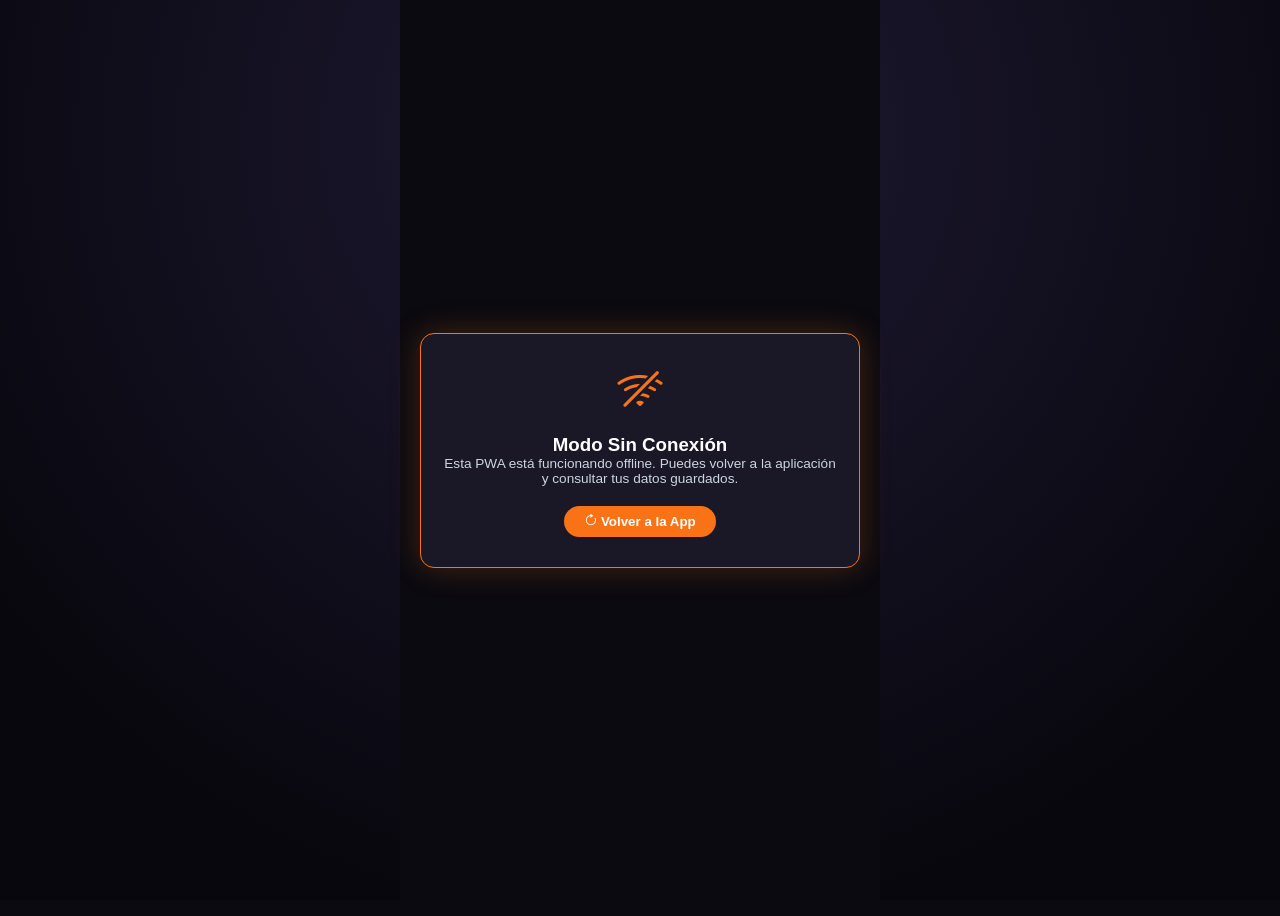
==== offline.html @ cb2413b3 "Add files via upload" ====
<!DOCTYPE html>
<html lang="es">

<head>
  <meta charset="UTF-8" />
  <meta name="viewport" content="width=device-width, initial-scale=1.0, maximum-scale=1.0, user-scalable=no" />
  <title>Sin Conexión - Cristian Neil PWA</title>
  <link rel="icon" type="image/png" href="icons/favicon-32.png" />
  <link rel="manifest" href="manifest.webmanifest" />
  <meta name="theme-color" content="#f97316" />
  <link rel="stylesheet" href="https://cdn.jsdelivr.net/npm/bootstrap-icons@1.11.3/font/bootstrap-icons.min.css" />
  <link rel="stylesheet" href="style.css" />
  <style>
    .offline-page-wrap {
      min-height: 100vh;
      display: flex;
      flex-direction: column;
      align-items: center;
      justify-content: center;
      padding: 20px;
      text-align: center;
      background: #0b0a10;
    }
    .offline-box {
      background: #1a1726;
      border: 1px solid #f97316;
      border-radius: 14px;
      padding: 30px 20px;
      max-width: 440px;
      width: 100%;
      box-shadow: 0 0 30px rgba(249, 115, 22, 0.25);
    }
    .btn-retry {
      background: #f97316;
      color: #fff;
      border: none;
      padding: 8px 20px;
      border-radius: 20px;
      font-weight: 600;
      text-decoration: none;
      cursor: pointer;
    }
  </style>
</head>

<body class="pwa-no-scrollbar">
  <div class="offline-page-wrap">
    <div class="offline-box">
      <i class="bi bi-wifi-off" style="font-size: 3rem; color: #f97316;"></i>
      <h3 style="margin-top: 15px; color: #fff;">Modo Sin Conexión</h3>
      <p style="color: #cbd5e1; font-size: 0.85rem; margin-bottom: 20px;">
        Esta PWA está funcionando offline. Puedes volver a la aplicación y consultar tus datos guardados.
      </p>
      <button class="btn-retry" onclick="window.location.href='index.html'">
        <i class="bi bi-arrow-clockwise me-1"></i> Volver a la App
      </button>
    </div>
  </div>
</body>

</html>
---- style.css ----
/* =========================================================
   GUÍA TÉCNICA PWA & ADAPTABILIDAD MÓVIL (INGE MIGUEL - UPDS)
   ESTILOS GENERALES CON RESPONSIVIDAD: MÓVIL, LAPTOP Y PC
   ========================================================= */

/* 1. RESET Y CONFIGURACIÓN BASE (CERO SCROLLBAR GLOBAL) */
* {
  box-sizing: border-box;
  margin: 0;
  padding: 0;
  font-family: 'Poppins', 'Segoe UI', -apple-system, sans-serif;
  scrollbar-width: none !important; /* Firefox */
  -ms-overflow-style: none !important; /* IE y Edge */
}

/* Regla Universal de Imágenes: Prevenir que cualquier imagen se desborde */
img {
  max-width: 100%;
  height: auto;
  display: block;
}

/* Ocultar scrollbar en Chrome, Safari, Opera y Edge */
::-webkit-scrollbar {
  display: none !important;
  width: 0 !important;
  height: 0 !important;
}

html, body.pwa-no-scrollbar {
  height: 100%;
  width: 100%;
  overflow: hidden; /* CERO SCROLLBAR DE VENTANA */
  background-color: #0b0a10;
  color: #f3f4f6;
  -webkit-font-smoothing: antialiased;
}

/* En PC y Laptop, centramos vertical y horizontalmente el contenedor */
@media (min-width: 768px) {
  body.pwa-no-scrollbar {
    display: flex;
    align-items: center;
    justify-content: center;
    background: radial-gradient(circle at 50% 15%, #1f1a35 0%, #08070d 80%);
    padding: 16px;
  }
}

/* 2. CONTENEDOR PRINCIPAL ADAPTATIVO (RESPONSIVO EN TODOS LOS DISPOSITIVOS) */
.pwa-container {
  width: 100%;
  height: 100dvh;
  margin: 0 auto;
  background: #12101b;
  border-top: 4px solid #f97316; /* Acento Naranja Oficial de la Guía */
  box-shadow: 0 4px 25px rgba(0, 0, 0, 0.4);
  display: flex;
  flex-direction: column;
  position: relative;
  overflow: hidden;
}

/* Tablet y Laptop (768px a 991px) */
@media (min-width: 768px) and (max-width: 991px) {
  .pwa-container {
    max-width: 740px;
    height: 94vh;
    border-radius: 14px;
    border: 1px solid rgba(249, 115, 22, 0.35);
    box-shadow: 0 10px 40px rgba(0, 0, 0, 0.8), 0 0 25px rgba(249, 115, 22, 0.15);
  }
}

/* Laptop Grande y PC de Escritorio (>= 992px) */
@media (min-width: 992px) {
  .pwa-container {
    max-width: 960px;
    height: 90vh;
    border-radius: 18px;
    border: 1px solid rgba(249, 115, 22, 0.35);
    box-shadow: 0 15px 50px rgba(0, 0, 0, 0.85), 0 0 35px rgba(249, 115, 22, 0.2);
  }
}

/* 3. ENCABEZADO OFICIAL (Guía Oficial) */
header {
  background: #0f172a;
  color: #fff;
  padding: 12px 20px;
  display: flex;
  justify-content: space-between;
  align-items: center;
  border-bottom: 2px solid #f97316;
  flex-shrink: 0;
  z-index: 10;
}

.header-avatar-thumb {
  width: 38px !important;
  height: 38px !important;
  max-width: 38px !important;
  max-height: 38px !important;
  border-radius: 50%;
  object-fit: cover;
  border: 2px solid #f97316;
  flex-shrink: 0;
}

.header-brand-wrap h2 {
  font-size: 1.15rem;
  font-weight: 700;
  margin: 0;
  color: #fff;
  line-height: 1.2;
}

.header-brand-wrap small {
  font-size: 0.72rem;
  color: #cbd5e1;
}

.menu-toggle {
  background: none;
  border: none;
  color: #f97316;
  font-size: 26px;
  cursor: pointer;
  line-height: 1;
  padding: 0 4px;
}

.btn-theme-mini {
  width: 32px;
  height: 32px;
  border-radius: 50%;
  background: rgba(255, 255, 255, 0.08);
  border: 1px solid rgba(255, 255, 255, 0.15);
  color: #f3f4f6;
  display: flex;
  align-items: center;
  justify-content: center;
  font-size: 0.85rem;
  cursor: pointer;
}

.btn-pwa-badge {
  background: #f97316;
  color: #fff;
  border: none;
  border-radius: 20px;
  padding: 4px 10px;
  font-size: 0.72rem;
  font-weight: 600;
  display: flex;
  align-items: center;
  gap: 4px;
  cursor: pointer;
}

/* 4. MENÚ HAMBURGUESA DESPLEGABLE (Guía Oficial) */
.nav-menu {
  display: none;
  position: absolute;
  top: 62px;
  left: 0;
  width: 100%;
  background: #1e293b;
  padding: 12px 20px;
  border-bottom: 2px solid #f97316;
  box-shadow: 0 12px 35px rgba(0, 0, 0, 0.85);
  z-index: 100;
}

.nav-menu ul {
  list-style: none;
  margin: 0;
  padding: 0;
}

.nav-menu ul li {
  padding: 8px 0;
  border-bottom: 1px solid rgba(255, 255, 255, 0.05);
}

.nav-menu ul li a {
  color: #cbd5e1;
  text-decoration: none;
  font-size: 13px;
  display: block;
}

.nav-menu ul li a:hover {
  color: #f97316;
}

/* 5. FILA DE BOTONES HORIZONTAL (RESPONSIVA) */
.pwa-button-bar-wrap {
  background: #0f172a;
  padding: 8px 12px;
  border-bottom: 1px solid rgba(255, 255, 255, 0.08);
  flex-shrink: 0;
}

.pwa-button-bar {
  display: flex;
  gap: 8px;
  overflow-x: auto;
  white-space: nowrap;
}

/* En Laptop y PC centramos la fila de botones */
@media (min-width: 768px) {
  .pwa-button-bar {
    justify-content: center;
    flex-wrap: wrap;
    gap: 8px;
    padding: 2px 0;
  }
}

.pwa-btn-pill {
  background: rgba(255, 255, 255, 0.06);
  border: 1px solid rgba(255, 255, 255, 0.12);
  color: #cbd5e1;
  border-radius: 20px;
  padding: 5px 12px;
  font-size: 0.76rem;
  font-weight: 500;
  cursor: pointer;
  display: inline-flex;
  align-items: center;
  gap: 5px;
  flex-shrink: 0;
  transition: all 0.2s ease;
}

.pwa-btn-pill:hover {
  background: rgba(249, 115, 22, 0.15);
  color: #fff;
}

.pwa-btn-pill.active {
  background: #f97316;
  border-color: #f97316;
  color: #fff;
  font-weight: 600;
  box-shadow: 0 2px 8px rgba(249, 115, 22, 0.4);
}

/* 6. VISTAS Y CONTENEDOR DE CONTENIDO (CERO SCROLLBAR) */
.pwa-viewport-body {
  flex: 1;
  overflow-y: auto;
  overflow-x: hidden;
  padding: 16px;
  position: relative;
}

@media (min-width: 768px) {
  .pwa-viewport-body {
    padding: 24px;
  }
}

.pwa-section-view {
  display: none !important;
}

.pwa-section-view.active {
  display: block !important;
  animation: pwaSlideIn 0.22s cubic-bezier(0.16, 1, 0.3, 1);
}

@keyframes pwaSlideIn {
  from {
    opacity: 0;
    transform: translateY(8px);
  }
  to {
    opacity: 1;
    transform: translateY(0);
  }
}

/* 7. TARJETAS Y ELEMENTOS MINIMALISTAS RESPONSIVOS */
.minimal-card {
  background: #1a1726;
  border: 1px solid rgba(255, 255, 255, 0.08);
  border-radius: 14px;
  padding: 18px;
  box-shadow: 0 4px 18px rgba(0, 0, 0, 0.35);
}

@media (min-width: 768px) {
  .minimal-card {
    padding: 24px;
  }
}

.card-section-heading {
  font-size: 1.15rem;
  font-weight: 700;
  color: #fff;
}

/* Avatar Perfil - Control Estricto de Tamaño */
.avatar-glow-wrap {
  position: relative;
  width: 120px !important;
  height: 120px !important;
  max-width: 120px !important;
  max-height: 120px !important;
  margin: 0 auto 8px;
  flex-shrink: 0;
}

.avatar-glow-img {
  width: 120px !important;
  height: 120px !important;
  max-width: 120px !important;
  max-height: 120px !important;
  border-radius: 50% !important;
  object-fit: cover !important;
  border: 3px solid #f97316 !important;
  box-shadow: 0 0 20px rgba(249, 115, 22, 0.4) !important;
  display: block !important;
  margin: 0 auto;
}

.avatar-status-badge {
  position: absolute;
  bottom: 4px;
  right: 6px;
  width: 16px;
  height: 16px;
  border-radius: 50%;
  background: #22c55e;
  border: 2px solid #12101b;
}

/* Mini Miniaturas de Fotos */
.mini-thumb-photo {
  width: 32px !important;
  height: 32px !important;
  border-radius: 50% !important;
  object-fit: cover !important;
  cursor: pointer;
  opacity: 0.65;
  border: 2px solid transparent;
  transition: all 0.2s;
}

.mini-thumb-photo:hover,
.mini-thumb-photo.active {
  opacity: 1;
  border-color: #f97316;
  transform: scale(1.15);
}

.profile-title {
  font-size: 1.3rem;
  font-weight: 800;
  color: #fff;
  margin-top: 6px;
  margin-bottom: 2px;
}

.profile-subtitle {
  font-size: 0.8rem;
  color: #cbd5e1;
  margin-bottom: 8px;
}

.tags-group {
  display: flex;
  flex-wrap: wrap;
  gap: 6px;
}

.minimal-tag {
  background: rgba(255, 255, 255, 0.05);
  border: 1px solid rgba(255, 255, 255, 0.08);
  padding: 4px 10px;
  border-radius: 30px;
  font-size: 0.72rem;
  font-weight: 500;
}

.minimal-desc {
  font-size: 0.82rem;
  color: #94a3b8;
  line-height: 1.55;
}

.quote-mini-box {
  background: rgba(15, 23, 42, 0.7);
  border-left: 3px solid #f97316;
  border-radius: 6px;
  padding: 10px 14px;
  font-size: 0.82rem;
  color: #f1f5f9;
}

/* Redes Sociales */
.social-btn-row {
  display: flex;
  gap: 10px;
  justify-content: center;
}

.btn-social {
  width: 38px;
  height: 38px;
  border-radius: 8px;
  display: flex;
  align-items: center;
  justify-content: center;
  color: #fff;
  font-size: 1.1rem;
  text-decoration: none;
  transition: transform 0.15s;
}

.btn-social:hover {
  transform: translateY(-2px);
  color: #fff;
}

.btn-social.github { background: #24292e; }
.btn-social.tiktok { background: #000; border: 1px solid #333; }
.btn-social.instagram { background: linear-gradient(45deg, #f09433, #dc2743, #bc1888); }
.btn-social.facebook { background: #1877f2; }

.btn-action-orange {
  background: #f97316;
  color: #fff;
  font-weight: 600;
  font-size: 0.88rem;
  border: none;
  border-radius: 8px;
  padding: 10px;
  transition: background 0.15s;
}

.btn-action-orange:hover {
  background: #ea580c;
  color: #fff;
}

/* 8. GRIDS RESPONSIVOS (PASATIEMPOS E INTERESES: 2 COLUMNAS EN MÓVIL / 4 EN LAPTOP Y PC) */
.responsive-feature-grid {
  display: grid;
  grid-template-columns: repeat(2, 1fr);
  gap: 10px;
}

@media (min-width: 768px) {
  .responsive-feature-grid {
    grid-template-columns: repeat(4, 1fr);
    gap: 14px;
  }
}

.mini-feature-box {
  background: rgba(255, 255, 255, 0.03);
  border: 1px solid rgba(255, 255, 255, 0.06);
  border-radius: 10px;
  padding: 12px;
  display: flex;
  flex-direction: column;
  gap: 5px;
  transition: transform 0.2s, border-color 0.2s;
}

.mini-feature-box:hover {
  transform: translateY(-3px);
  border-color: rgba(249, 115, 22, 0.4);
}

.feature-icon {
  font-size: 1.35rem;
}

.mini-feature-box h6 {
  font-size: 0.82rem;
  font-weight: 700;
  margin: 0;
  color: #fff;
}

.mini-feature-box p {
  font-size: 0.72rem;
  color: #94a3b8;
  margin: 0;
  line-height: 1.4;
}

/* Horario Timeline */
.btn-schedule-pill {
  background: rgba(255, 255, 255, 0.06);
  border: 1px solid rgba(255, 255, 255, 0.1);
  color: #cbd5e1;
  font-size: 0.78rem;
  padding: 6px;
}

.btn-schedule-pill.active {
  background: #f97316;
  border-color: #f97316;
  color: #fff;
  font-weight: 600;
}

.timeline-compact-list {
  display: flex;
  flex-direction: column;
  gap: 8px;
}

.timeline-row {
  background: rgba(255, 255, 255, 0.03);
  border-left: 3px solid #f97316;
  padding: 8px 12px;
  border-radius: 0 8px 8px 0;
}

.time-badge {
  font-size: 0.72rem;
  font-weight: 700;
  color: #fb923c;
  display: block;
}

.time-text {
  font-size: 0.78rem;
  color: #cbd5e1;
  margin: 0;
}

/* 9. JUEGOS RESPONSIVOS (1 COLUMNA EN MÓVIL / 2 COLUMNAS EN LAPTOP Y PC) */
.games-filter-scroll-bar {
  display: flex;
  gap: 6px;
  overflow-x: auto;
  white-space: nowrap;
}

.btn-filter-bubble {
  background: rgba(255, 255, 255, 0.05);
  border: 1px solid rgba(255, 255, 255, 0.09);
  color: #cbd5e1;
  border-radius: 20px;
  padding: 3px 10px;
  font-size: 0.72rem;
}

.btn-filter-bubble.active {
  background: #f97316;
  border-color: #f97316;
  color: #fff;
  font-weight: 600;
}

.responsive-games-grid {
  display: grid;
  grid-template-columns: 1fr;
  gap: 8px;
}

@media (min-width: 768px) {
  .responsive-games-grid {
    grid-template-columns: repeat(2, 1fr);
    gap: 12px;
  }
}

.game-row-box {
  display: flex;
  align-items: center;
  gap: 10px;
  background: rgba(255, 255, 255, 0.03);
  border: 1px solid rgba(255, 255, 255, 0.06);
  border-radius: 10px;
  padding: 8px 10px;
  transition: transform 0.15s;
}

.game-row-box:hover {
  transform: translateX(3px);
  background: rgba(255, 255, 255, 0.06);
}

.game-thumb {
  width: 48px !important;
  height: 48px !important;
  border-radius: 8px !important;
  object-fit: cover !important;
  flex-shrink: 0;
}

.game-meta h6 {
  font-size: 0.85rem;
  margin: 0;
  color: #fff;
}

.game-meta small {
  font-size: 0.7rem;
  color: #94a3b8;
}

/* 10. MÚSICA RESPONSIVA (1 COLUMNA EN MÓVIL / 2 COLUMNAS EN LAPTOP Y PC) */
.responsive-music-grid {
  display: grid;
  grid-template-columns: 1fr;
  gap: 8px;
}

@media (min-width: 768px) {
  .responsive-music-grid {
    grid-template-columns: repeat(2, 1fr);
    gap: 12px;
  }
}

.music-link-card {
  display: flex;
  align-items: center;
  gap: 10px;
  background: rgba(255, 255, 255, 0.03);
  border: 1px solid rgba(255, 255, 255, 0.06);
  border-radius: 10px;
  padding: 10px 12px;
  text-decoration: none;
  color: #f3f4f6;
  transition: background 0.15s;
}

.music-link-card:hover {
  background: rgba(255, 255, 255, 0.07);
  color: #fff;
}

.music-icon-wrap {
  font-size: 1.4rem;
}

.music-info strong {
  display: block;
  font-size: 0.82rem;
}

.music-info small {
  font-size: 0.7rem;
  color: #94a3b8;
}

/* 11. FILTRO DINÁMICO DE 3 CAPAS (Guía Oficial) */
.item-card {
  background: rgba(249, 115, 22, 0.1);
  border: 1px dashed #f97316;
  border-radius: 8px;
  padding: 12px;
  color: #fed7aa;
  font-size: 0.82rem;
  font-weight: 500;
}

/* 12. FORMULARIOS & FOCUS NARANJA (Guía Oficial) */
.custom-input,
.custom-select-orange {
  background-color: #0f172a !important;
  color: #f8fafc !important;
  border: 1px solid #334155 !important;
  font-size: 0.82rem;
  border-radius: 6px;
  padding: 8px 12px;
}

/* Focus interactivo en campos de formulario con matiz naranja (Guía Oficial) */
select:focus,
input:focus,
textarea:focus {
  outline: none;
  border-color: #f97316 !important;
  box-shadow: 0 0 0 3px rgba(249, 115, 22, 0.15) !important;
}

.msg-field-error {
  color: #ef4444;
  font-size: 0.72rem;
  margin-top: 3px;
  display: none;
}

.msg-exito {
  background: rgba(34, 197, 94, 0.15);
  border: 1px solid #22c55e;
  color: #86efac;
  border-radius: 6px;
  padding: 10px;
  font-size: 0.78rem;
}

/* 13. ELEMENTOS PWA: TOAST Y BANNER */
.pwa-toast {
  position: fixed;
  top: 60px;
  left: 50%;
  transform: translateX(-50%) translateY(-20px);
  z-index: 1060;
  opacity: 0;
  pointer-events: none;
  transition: all 0.25s ease;
  padding: 8px 16px;
  border-radius: 30px;
  font-size: 0.78rem;
  font-weight: 500;
  display: flex;
  align-items: center;
  gap: 8px;
  box-shadow: 0 8px 20px rgba(0, 0, 0, 0.6);
  white-space: nowrap;
}

.pwa-toast.show {
  opacity: 1;
  pointer-events: auto;
  transform: translateX(-50%) translateY(0);
}

.pwa-toast.toast-offline { background: rgba(220, 38, 38, 0.95); color: #fff; }
.pwa-toast.toast-online { background: rgba(22, 163, 74, 0.95); color: #fff; }
.pwa-toast.toast-info { background: rgba(249, 115, 22, 0.95); color: #fff; }

.pwa-banner {
  position: fixed;
  bottom: 24px;
  left: 50%;
  transform: translateX(-50%);
  z-index: 1050;
  width: calc(100% - 32px);
  max-width: 440px;
  background: rgba(15, 23, 42, 0.98);
  border: 1px solid #f97316;
  border-radius: 12px;
  padding: 12px 14px;
  display: flex;
  flex-direction: column;
  gap: 8px;
  box-shadow: 0 10px 25px rgba(0, 0, 0, 0.6);
}

.pwa-banner-header { display: flex; align-items: center; gap: 8px; }
.pwa-banner-icon { width: 38px !important; height: 38px !important; border-radius: 8px; }
.pwa-banner-info { flex: 1; }
.pwa-banner-title { font-size: 0.85rem; font-weight: 700; margin: 0; }
.pwa-banner-desc { font-size: 0.72rem; color: #a1a1aa; margin: 0; }
.pwa-banner-close { background: none; border: none; color: #a1a1aa; font-size: 1.1rem; cursor: pointer; }
.pwa-banner-actions { display: flex; gap: 8px; }
.pwa-banner-actions .btn { flex: 1; font-size: 0.78rem; padding: 5px; border-radius: 6px; }

/* 14. MODO CLARO (Compatible con Guía Oficial) */
body.light-mode {
  background-color: #f1f5f9;
  color: #1e293b;
}

body.light-mode .pwa-container {
  background-color: #ffffff;
}

body.light-mode .minimal-card {
  background: #f8fafc;
  border-color: #e2e8f0;
  color: #1e293b;
}

body.light-mode .profile-title,
body.light-mode .card-section-heading,
body.light-mode .mini-feature-box h6,
body.light-mode .game-meta h6,
body.light-mode .music-info strong {
  color: #0f172a;
}

body.light-mode .custom-input,
body.light-mode .custom-select-orange {
  background-color: #ffffff !important;
  color: #0f172a !important;
  border-color: #cbd5e1 !important;
}

body.light-mode .mini-feature-box,
body.light-mode .game-row-box,
body.light-mode .music-link-card,
body.light-mode .timeline-row {
  background: #ffffff;
  border-color: #e2e8f0;
}
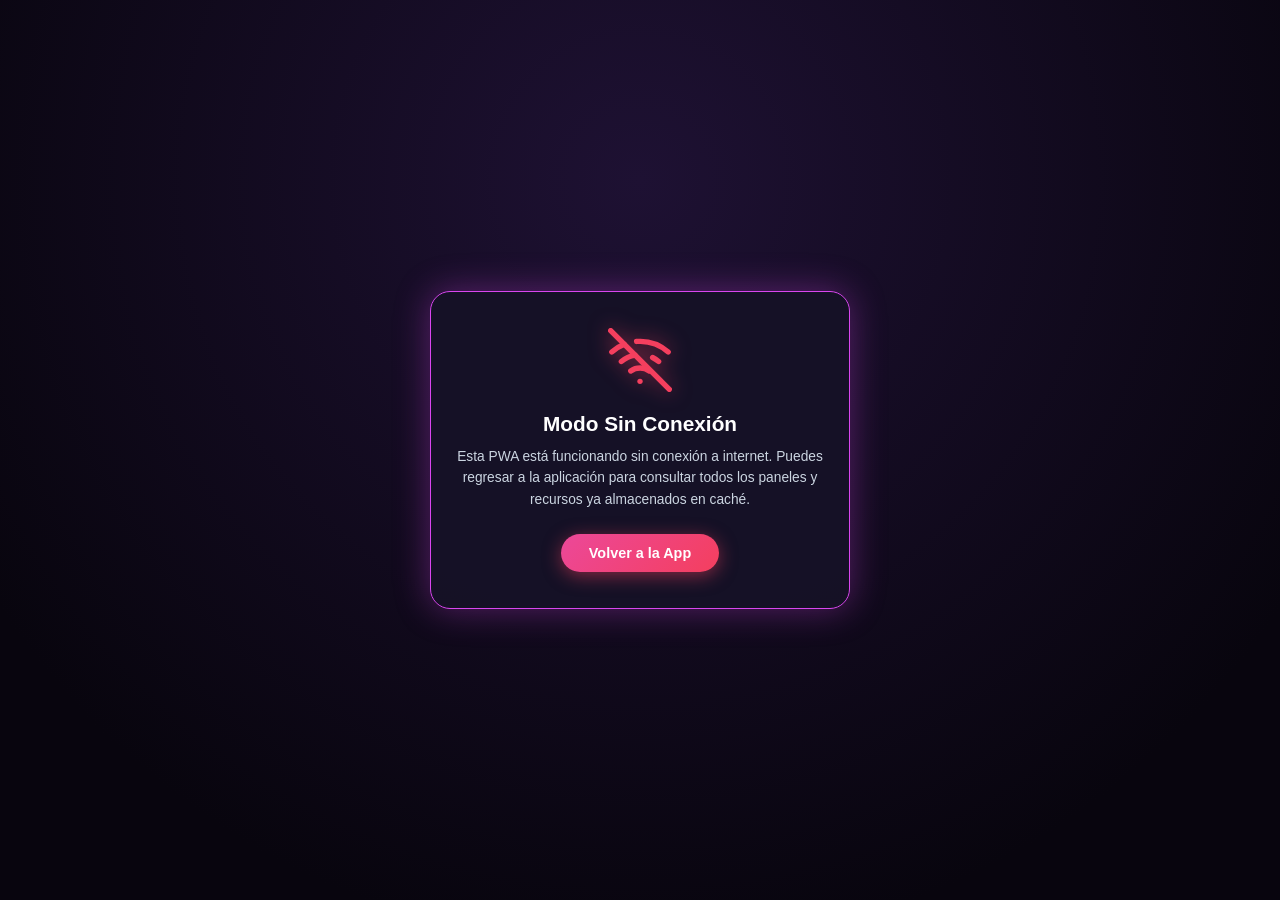
==== commit 9a1e56d9: "Add files via upload" ====
--- a/offline.html
+++ b/offline.html
@@ -4,14 +4,19 @@
 <head>
   <meta charset="UTF-8" />
   <meta name="viewport" content="width=device-width, initial-scale=1.0, maximum-scale=1.0, user-scalable=no" />
-  <title>Sin Conexión - Cristian Neil PWA</title>
+  <title>Modo Sin Conexión • Cristian Neil PWA</title>
   <link rel="icon" type="image/png" href="icons/favicon-32.png" />
   <link rel="manifest" href="manifest.webmanifest" />
-  <meta name="theme-color" content="#f97316" />
-  <link rel="stylesheet" href="https://cdn.jsdelivr.net/npm/bootstrap-icons@1.11.3/font/bootstrap-icons.min.css" />
+  <meta name="theme-color" content="#0d0a17" />
   <link rel="stylesheet" href="style.css" />
   <style>
-    .offline-page-wrap {
+    * {
+      box-sizing: border-box;
+      margin: 0;
+      padding: 0;
+      font-family: -apple-system, BlinkMacSystemFont, 'Segoe UI', Roboto, Helvetica, Arial, sans-serif;
+    }
+    body.offline-body {
       min-height: 100vh;
       display: flex;
       flex-direction: column;
@@ -19,44 +24,70 @@
       justify-content: center;
       padding: 20px;
       text-align: center;
-      background: #0b0a10;
+      background: radial-gradient(circle at 50% 20%, #1e1133 0%, #08050e 80%);
+      color: #fff;
     }
     .offline-box {
-      background: #1a1726;
-      border: 1px solid #f97316;
-      border-radius: 14px;
-      padding: 30px 20px;
-      max-width: 440px;
+      background: rgba(22, 17, 38, 0.95);
+      border: 1px solid #d946ef;
+      border-radius: 20px;
+      padding: 36px 24px;
+      max-width: 420px;
       width: 100%;
-      box-shadow: 0 0 30px rgba(249, 115, 22, 0.25);
+      box-shadow: 0 0 35px rgba(217, 70, 239, 0.35);
+    }
+    .offline-icon-svg {
+      width: 64px;
+      height: 64px;
+      fill: none;
+      stroke: #f43f5e;
+      stroke-width: 2;
+      stroke-linecap: round;
+      stroke-linejoin: round;
+      margin-bottom: 16px;
+      filter: drop-shadow(0 0 10px rgba(244, 63, 94, 0.6));
     }
     .btn-retry {
-      background: #f97316;
+      display: inline-flex;
+      align-items: center;
+      gap: 8px;
+      background: linear-gradient(135deg, #ec4899, #f43f5e);
       color: #fff;
       border: none;
-      padding: 8px 20px;
-      border-radius: 20px;
+      padding: 11px 28px;
+      border-radius: 25px;
       font-weight: 600;
+      font-size: 0.9rem;
       text-decoration: none;
       cursor: pointer;
+      box-shadow: 0 4px 18px rgba(244, 63, 94, 0.5);
+      transition: transform 0.15s ease;
+    }
+    .btn-retry:hover {
+      transform: scale(1.04);
     }
   </style>
 </head>
 
-<body class="pwa-no-scrollbar">
-  <div class="offline-page-wrap">
-    <div class="offline-box">
-      <i class="bi bi-wifi-off" style="font-size: 3rem; color: #f97316;"></i>
-      <h3 style="margin-top: 15px; color: #fff;">Modo Sin Conexión</h3>
-      <p style="color: #cbd5e1; font-size: 0.85rem; margin-bottom: 20px;">
-        Esta PWA está funcionando offline. Puedes volver a la aplicación y consultar tus datos guardados.
-      </p>
-      <button class="btn-retry" onclick="window.location.href='index.html'">
-        <i class="bi bi-arrow-clockwise me-1"></i> Volver a la App
-      </button>
-    </div>
+<body class="offline-body pwa-no-scrollbar">
+  <div class="offline-box">
+    <svg class="offline-icon-svg" viewBox="0 0 24 24">
+      <line x1="1" y1="1" x2="23" y2="23"></line>
+      <path d="M16.72 11.06A10.94 10.94 0 0 1 19 12.55"></path>
+      <path d="M5 12.55a10.94 10.94 0 0 1 5.17-2.39"></path>
+      <path d="M10.71 5.05A16 16 0 0 1 22.58 9"></path>
+      <path d="M1.42 9a15.91 15.91 0 0 1 4.7-2.88"></path>
+      <path d="M8.53 16.11a6 6 0 0 1 6.95 0"></path>
+      <line x1="12" y1="20" x2="12.01" y2="20"></line>
+    </svg>
+    <h3 style="color: #fff; font-weight: 700; margin-bottom: 10px; font-size: 1.3rem;">Modo Sin Conexión</h3>
+    <p style="color: #cbd5e1; font-size: 0.86rem; margin-bottom: 24px; line-height: 1.55;">
+      Esta PWA está funcionando sin conexión a internet. Puedes regresar a la aplicación para consultar todos los paneles y recursos ya almacenados en caché.
+    </p>
+    <button class="btn-retry" onclick="window.location.href='index.html'">
+      Volver a la App
+    </button>
   </div>
 </body>
 
 </html>
-
--- a/style.css
+++ b/style.css
@@ -1,26 +1,18 @@
-/* =========================================================
-   GUÍA TÉCNICA PWA & ADAPTABILIDAD MÓVIL (INGE MIGUEL - UPDS)
-   ESTILOS GENERALES CON RESPONSIVIDAD: MÓVIL, LAPTOP Y PC
-   ========================================================= */
-
-/* 1. RESET Y CONFIGURACIÓN BASE (CERO SCROLLBAR GLOBAL) */
+/* ==========================================================================
+   PORTAFOLIO PWA CRISTIAN NEIL MAMANI • DISEÑO LIMPIO SYNTHWAVE / CYBERPUNK
+   (SIN MARCOS DE CELULAR FALSO NI RELOJES SIMULADOS • CERO SCROLLBAR GLOBAL)
+   ========================================================================== */
+
+/* 1. RESET Y BASE CERO SCROLLBAR */
 * {
   box-sizing: border-box;
   margin: 0;
   padding: 0;
-  font-family: 'Poppins', 'Segoe UI', -apple-system, sans-serif;
-  scrollbar-width: none !important; /* Firefox */
-  -ms-overflow-style: none !important; /* IE y Edge */
-}
-
-/* Regla Universal de Imágenes: Prevenir que cualquier imagen se desborde */
-img {
-  max-width: 100%;
-  height: auto;
-  display: block;
-}
-
-/* Ocultar scrollbar en Chrome, Safari, Opera y Edge */
+  font-family: 'Poppins', 'Inter', -apple-system, sans-serif;
+  scrollbar-width: none !important;
+  -ms-overflow-style: none !important;
+}
+
 ::-webkit-scrollbar {
   display: none !important;
   width: 0 !important;
@@ -28,668 +20,1167 @@
 }
 
 html, body.pwa-no-scrollbar {
+  width: 100%;
   height: 100%;
+  overflow: hidden;
+  background-color: #06040a;
+  color: #f8fafc;
+  -webkit-font-smoothing: antialiased;
+}
+
+/* En PC y Laptop: Centrado limpio con fondo sutil sin marcos falsos */
+body.pwa-no-scrollbar {
+  display: flex;
+  justify-content: center;
+  align-items: center;
+  background: radial-gradient(circle at 50% 15%, #180d29 0%, #08050e 70%, #030205 100%);
+}
+
+/* 2. CONTENEDOR PRINCIPAL PWA (FORMATO MÓVIL ESTÁNDAR 480PX FIJO) */
+.pwa-app-wrapper {
   width: 100%;
-  overflow: hidden; /* CERO SCROLLBAR DE VENTANA */
-  background-color: #0b0a10;
-  color: #f3f4f6;
-  -webkit-font-smoothing: antialiased;
-}
-
-/* En PC y Laptop, centramos vertical y horizontalmente el contenedor */
-@media (min-width: 768px) {
-  body.pwa-no-scrollbar {
-    display: flex;
-    align-items: center;
-    justify-content: center;
-    background: radial-gradient(circle at 50% 15%, #1f1a35 0%, #08070d 80%);
-    padding: 16px;
-  }
-}
-
-/* 2. CONTENEDOR PRINCIPAL ADAPTATIVO (RESPONSIVO EN TODOS LOS DISPOSITIVOS) */
-.pwa-container {
-  width: 100%;
+  max-width: 480px;
   height: 100dvh;
   margin: 0 auto;
-  background: #12101b;
-  border-top: 4px solid #f97316; /* Acento Naranja Oficial de la Guía */
-  box-shadow: 0 4px 25px rgba(0, 0, 0, 0.4);
+  background: #0d0a17;
+  position: relative;
   display: flex;
   flex-direction: column;
-  position: relative;
   overflow: hidden;
-}
-
-/* Tablet y Laptop (768px a 991px) */
-@media (min-width: 768px) and (max-width: 991px) {
-  .pwa-container {
-    max-width: 740px;
-    height: 94vh;
-    border-radius: 14px;
-    border: 1px solid rgba(249, 115, 22, 0.35);
-    box-shadow: 0 10px 40px rgba(0, 0, 0, 0.8), 0 0 25px rgba(249, 115, 22, 0.15);
-  }
-}
-
-/* Laptop Grande y PC de Escritorio (>= 992px) */
-@media (min-width: 992px) {
-  .pwa-container {
-    max-width: 960px;
-    height: 90vh;
-    border-radius: 18px;
-    border: 1px solid rgba(249, 115, 22, 0.35);
-    box-shadow: 0 15px 50px rgba(0, 0, 0, 0.85), 0 0 35px rgba(249, 115, 22, 0.2);
-  }
-}
-
-/* 3. ENCABEZADO OFICIAL (Guía Oficial) */
-header {
-  background: #0f172a;
-  color: #fff;
-  padding: 12px 20px;
+  border-left: 1px solid rgba(168, 85, 247, 0.15);
+  border-right: 1px solid rgba(168, 85, 247, 0.15);
+  box-shadow: 0 0 40px rgba(0, 0, 0, 0.8);
+}
+
+/* 3. BARRA SUPERIOR GLOBAL PERSISTENTE EN CADA UNA DE LAS PÁGINAS */
+.pwa-global-header {
+  height: 52px;
+  background: rgba(13, 10, 23, 0.96);
+  backdrop-filter: blur(14px);
+  border-bottom: 1px solid rgba(168, 85, 247, 0.22);
   display: flex;
   justify-content: space-between;
   align-items: center;
-  border-bottom: 2px solid #f97316;
+  padding: 0 14px;
   flex-shrink: 0;
-  z-index: 10;
-}
-
-.header-avatar-thumb {
-  width: 38px !important;
-  height: 38px !important;
-  max-width: 38px !important;
-  max-height: 38px !important;
+  z-index: 80;
+}
+
+.header-mini-avatar {
+  width: 34px;
+  height: 34px;
   border-radius: 50%;
   object-fit: cover;
-  border: 2px solid #f97316;
+  border: 2px solid #d946ef;
+  box-shadow: 0 0 10px rgba(217, 70, 239, 0.5);
   flex-shrink: 0;
 }
 
-.header-brand-wrap h2 {
-  font-size: 1.15rem;
+.header-brand-name {
+  font-size: 0.88rem;
   font-weight: 700;
+  color: #fff;
+  line-height: 1.1;
+  letter-spacing: 0.3px;
+}
+
+.header-brand-sub {
+  font-size: 0.65rem;
+  color: #a78bfa;
+  display: block;
+}
+
+/* Botón Superior de Hidratación SSR (Presente en Cada Página) */
+.badge-estado-red {
+  font-size: 0.64rem;
+  font-weight: 700;
+  padding: 4px 8px;
+  border-radius: 12px;
+  display: inline-flex;
+  align-items: center;
+  gap: 4px;
+  white-space: nowrap;
+  letter-spacing: 0.3px;
+  border: 1px solid rgba(255, 255, 255, 0.15);
+  transition: all 0.25s ease;
+  box-shadow: 0 2px 8px rgba(0, 0, 0, 0.3);
+}
+
+.btn-global-hydrate {
+  background: rgba(244, 63, 94, 0.15);
+  border: 1px solid #f43f5e;
+  color: #fff;
+  border-radius: 8px;
+  padding: 5px 9px;
+  font-size: 0.72rem;
+  font-weight: 600;
+  cursor: pointer;
+  display: inline-flex;
+  align-items: center;
+  gap: 4px;
+  transition: all 0.2s ease;
+  white-space: nowrap;
+}
+
+.btn-global-hydrate:hover {
+  background: #f43f5e;
+  color: #fff;
+  box-shadow: 0 0 12px rgba(244, 63, 94, 0.6);
+}
+
+.btn-global-hydrate.hidratado {
+  background: rgba(34, 197, 94, 0.15) !important;
+  border-color: #22c55e !important;
+  color: #86efac !important;
+  cursor: pointer;
+}
+
+.btn-global-hydrate.pulse-activa {
+  animation: hydratePulse 0.75s cubic-bezier(0.16, 1, 0.3, 1);
+}
+
+@keyframes hydratePulse {
+  0% { transform: scale(1); box-shadow: 0 0 0 rgba(34, 197, 94, 0); }
+  50% { transform: scale(1.12); box-shadow: 0 0 20px rgba(34, 197, 94, 0.9); border-color: #4ade80; }
+  100% { transform: scale(1); box-shadow: 0 0 0 rgba(34, 197, 94, 0); }
+}
+
+/* Botón Superior del Menú SSR */
+.btn-global-menu {
+  background: rgba(168, 85, 247, 0.15);
+  border: 1px solid rgba(168, 85, 247, 0.35);
+  color: #c084fc;
+  border-radius: 8px;
+  padding: 5px 9px;
+  font-size: 0.72rem;
+  font-weight: 600;
+  cursor: pointer;
+  display: inline-flex;
+  align-items: center;
+  gap: 4px;
+  transition: all 0.2s ease;
+  white-space: nowrap;
+}
+
+.btn-global-menu:hover {
+  background: rgba(168, 85, 247, 0.28);
+  color: #fff;
+}
+
+.btn-global-menu.btn-estatico {
+  color: #94a3b8 !important;
+  background: rgba(255, 255, 255, 0.06) !important;
+  border-color: rgba(255, 255, 255, 0.12) !important;
+}
+
+.btn-global-install {
+  width: 30px;
+  height: 30px;
+  border-radius: 50%;
+  background: rgba(255, 255, 255, 0.08);
+  border: 1px solid rgba(255, 255, 255, 0.15);
+  color: #38bdf8;
+  display: flex;
+  align-items: center;
+  justify-content: center;
+  font-size: 0.85rem;
+  cursor: pointer;
+}
+
+/* 4. MENÚ HAMBURGUESA DESPLEGABLE */
+.nav-menu {
+  display: none;
+  position: absolute;
+  top: 52px;
+  left: 0;
+  width: 100%;
+  background: #151124;
+  border-bottom: 2px solid #a855f7;
+  padding: 12px 16px;
+  z-index: 100;
+  box-shadow: 0 15px 35px rgba(0, 0, 0, 0.9);
+}
+
+.nav-menu ul {
+  list-style: none;
   margin: 0;
-  color: #fff;
-  line-height: 1.2;
-}
-
-.header-brand-wrap small {
+  padding: 0;
+}
+
+.nav-menu ul li {
+  padding: 6px 0;
+  border-bottom: 1px solid rgba(255, 255, 255, 0.05);
+}
+
+.nav-menu ul li a {
+  color: #cbd5e1;
+  text-decoration: none;
+  font-size: 0.8rem;
+  display: flex;
+  align-items: center;
+  transition: all 0.15s;
+}
+
+.nav-menu ul li a:hover {
+  color: #f43f5e;
+  transform: translateX(4px);
+}
+
+/* 5. CUERPO DE PANELES (SCROLL INTERNO SUAVE / CERO SCROLLBAR VISIBLE) */
+.pwa-main-viewport {
+  flex: 1;
+  overflow-y: auto;
+  overflow-x: hidden;
+  position: relative;
+  padding-bottom: 65px; /* Espacio para el dock inferior */
+}
+
+.pwa-screen-panel {
+  display: none;
+  opacity: 0;
+  transform: translateY(8px);
+  transition: opacity 0.22s cubic-bezier(0.16, 1, 0.3, 1), transform 0.22s cubic-bezier(0.16, 1, 0.3, 1);
+}
+
+.pwa-screen-panel.active {
+  display: block;
+  opacity: 1;
+  transform: translateY(0);
+}
+
+/* 6. PANTALLA PRINCIPAL: HERO DUSK & AVATAR NEÓN */
+.hero-dusk-banner {
+  height: 220px;
+  position: relative;
+  background: url('img/illimani_sunset.svg') center bottom / cover no-repeat;
+  padding: 12px 16px;
+  display: flex;
+  flex-direction: column;
+  justify-content: space-between;
+}
+
+.hero-dusk-banner::after {
+  content: '';
+  position: absolute;
+  inset: 0;
+  background: linear-gradient(to bottom, rgba(13, 10, 23, 0.1) 0%, rgba(13, 10, 23, 0.5) 60%, #0d0a17 100%);
+  pointer-events: none;
+}
+
+.hero-top-meta {
+  position: relative;
+  z-index: 2;
+  font-size: 0.62rem;
+  letter-spacing: 2px;
+  color: rgba(255, 255, 255, 0.75);
+  font-weight: 600;
+  line-height: 1.4;
+}
+
+.meta-motto span,
+.meta-location span {
+  display: block;
+}
+
+.avatar-neon-wrap {
+  position: relative;
+  z-index: 5;
+  display: flex;
+  justify-content: center;
+  margin-top: 10px;
+}
+
+.avatar-glow-ring {
+  width: 124px;
+  height: 124px;
+  border-radius: 50%;
+  position: relative;
+  border: 3px solid #d946ef;
+  box-shadow: 0 0 25px rgba(217, 70, 239, 0.6), inset 0 0 15px rgba(217, 70, 239, 0.3);
+  background: #0d0a17;
+  padding: 3px;
+}
+
+.avatar-hero-img {
+  width: 100%;
+  height: 100%;
+  border-radius: 50%;
+  object-fit: cover;
+  display: block;
+}
+
+.avatar-neon-dot {
+  position: absolute;
+  bottom: 6px;
+  right: 6px;
+  width: 14px;
+  height: 14px;
+  border-radius: 50%;
+  background: #f43f5e;
+  border: 2px solid #0d0a17;
+  box-shadow: 0 0 8px #f43f5e;
+}
+
+.hero-name {
+  font-size: 1.3rem;
+  font-weight: 700;
+  color: #fff;
+  letter-spacing: 0.3px;
+}
+
+.hero-title {
+  font-size: 0.78rem;
+  color: #a78bfa;
+  margin-bottom: 2px;
+}
+
+.hero-badge-location {
   font-size: 0.72rem;
   color: #cbd5e1;
 }
 
-.menu-toggle {
-  background: none;
-  border: none;
-  color: #f97316;
-  font-size: 26px;
-  cursor: pointer;
-  line-height: 1;
-  padding: 0 4px;
-}
-
-.btn-theme-mini {
+.hero-quote {
+  font-size: 0.8rem;
+  font-style: italic;
+  color: #e2e8f0;
+  margin-top: 5px;
+}
+
+/* 7. TARJETA DE PROGRESO "EN CONSTANTE EVOLUCIÓN..." */
+.progress-pill-card {
+  background: rgba(22, 17, 38, 0.85);
+  border: 1px solid rgba(168, 85, 247, 0.2);
+  border-radius: 14px;
+  padding: 10px 14px;
+  box-shadow: 0 4px 15px rgba(0, 0, 0, 0.4);
+}
+
+.code-symbol-purple {
+  color: #c084fc;
+  font-weight: 700;
+  font-size: 0.85rem;
+}
+
+.progress-label {
+  font-size: 0.74rem;
+  color: #cbd5e1;
+  font-weight: 500;
+}
+
+.progress-value {
+  font-size: 0.74rem;
+  color: #f43f5e;
+  font-weight: 700;
+}
+
+.progress-track-bg {
+  height: 6px;
+  background: rgba(255, 255, 255, 0.08);
+  border-radius: 10px;
+  overflow: hidden;
+}
+
+.progress-track-fill {
+  height: 100%;
+  background: linear-gradient(90deg, #8b5cf6, #ec4899, #f43f5e);
+  border-radius: 10px;
+  box-shadow: 0 0 10px rgba(244, 63, 94, 0.7);
+}
+
+/* 8. CUADRÍCULA DE 6 BOTONES DE ACCIÓN (GRID 2X3) */
+.action-card-tile {
+  background: rgba(22, 17, 38, 0.85);
+  border: 1px solid rgba(168, 85, 247, 0.18);
+  border-radius: 16px;
+  height: 94px;
+  display: flex;
+  flex-direction: column;
+  align-items: center;
+  justify-content: center;
+  gap: 6px;
+  cursor: pointer;
+  transition: all 0.2s cubic-bezier(0.16, 1, 0.3, 1);
+  box-shadow: 0 4px 15px rgba(0, 0, 0, 0.3);
+}
+
+.action-card-tile:hover {
+  transform: translateY(-2px);
+  border-color: #ec4899;
+  background: rgba(30, 22, 52, 0.95);
+  box-shadow: 0 6px 20px rgba(236, 72, 153, 0.3);
+}
+
+.action-card-icon {
+  font-size: 1.85rem;
+  color: #c084fc;
+  transition: transform 0.2s;
+}
+
+.action-card-tile:hover .action-card-icon {
+  transform: scale(1.1);
+  color: #f43f5e;
+}
+
+.action-card-text {
+  font-size: 0.8rem;
+  font-weight: 600;
+  color: #f1f5f9;
+}
+
+/* 9. CABECERAS COMUNES DE PANELES */
+.panel-header-bar {
+  display: flex;
+  justify-content: space-between;
+  align-items: center;
+  margin-bottom: 8px;
+}
+
+.btn-panel-back {
   width: 32px;
   height: 32px;
   border-radius: 50%;
   background: rgba(255, 255, 255, 0.08);
+  border: 1px solid rgba(255, 255, 255, 0.12);
+  color: #fff;
+  display: flex;
+  align-items: center;
+  justify-content: center;
+  cursor: pointer;
+  transition: background 0.2s;
+}
+
+.btn-panel-back:hover {
+  background: #f43f5e;
+  border-color: #f43f5e;
+}
+
+.panel-header-icon {
+  font-size: 1.6rem;
+  color: #c084fc;
+}
+
+.panel-heading {
+  font-size: 1.15rem;
+  font-weight: 700;
+  color: #fff;
+  margin: 0;
+}
+
+.panel-subheading {
+  font-size: 0.72rem;
+  color: #94a3b8;
+}
+
+/* 10. CATEGORÍAS Y PESTAÑAS DE "MI MUNDO" */
+.category-grid-3x3 {
+  display: grid;
+  grid-template-columns: repeat(3, 1fr);
+  gap: 10px;
+}
+
+.category-box-item {
+  background: rgba(22, 17, 38, 0.85);
+  border: 1px solid rgba(168, 85, 247, 0.15);
+  border-radius: 14px;
+  padding: 14px 6px;
+  text-align: center;
+  cursor: pointer;
+  transition: all 0.2s ease;
+}
+
+.category-box-item:hover {
+  transform: translateY(-2px);
+  border-color: #f43f5e;
+  box-shadow: 0 0 12px rgba(244, 63, 94, 0.35);
+}
+
+.category-box-item i {
+  font-size: 1.45rem;
+  display: block;
+  margin-bottom: 5px;
+}
+
+.category-box-item span {
+  font-size: 0.7rem;
+  font-weight: 500;
+  color: #cbd5e1;
+}
+
+.pill-tabs-bar {
+  display: flex;
+  gap: 6px;
+  background: rgba(255, 255, 255, 0.04);
+  border-radius: 25px;
+  padding: 4px;
+}
+
+.pill-tab-btn {
+  flex: 1;
+  background: none;
+  border: none;
+  color: #94a3b8;
+  font-size: 0.72rem;
+  font-weight: 500;
+  border-radius: 20px;
+  padding: 6px 4px;
+  cursor: pointer;
+  transition: all 0.2s;
+  white-space: nowrap;
+}
+
+.pill-tab-btn.active {
+  background: linear-gradient(135deg, #7c3aed, #a855f7);
+  color: #fff;
+  font-weight: 600;
+  box-shadow: 0 2px 10px rgba(124, 58, 237, 0.5);
+}
+
+.subtab-view {
+  display: none;
+}
+
+.subtab-view.active {
+  display: block;
+}
+
+/* 11. TARJETAS DE LENGUAJES Y TECNOLOGÍAS */
+.tech-lang-card {
+  background: rgba(22, 17, 38, 0.85);
+  border: 1px solid rgba(168, 85, 247, 0.2);
+  border-radius: 12px;
+  padding: 10px 12px;
+  transition: all 0.2s ease;
+}
+
+.tech-lang-card:hover {
+  border-color: #d946ef;
+  transform: translateX(3px);
+}
+
+.tech-badge-icon {
+  width: 38px;
+  height: 38px;
+  border-radius: 10px;
+  display: flex;
+  align-items: center;
+  justify-content: center;
+  font-size: 1.3rem;
+  flex-shrink: 0;
+}
+
+.tech-badge-icon.html { background: rgba(239, 68, 68, 0.15); color: #ef4444; }
+.tech-badge-icon.css { background: rgba(56, 189, 248, 0.15); color: #38bdf8; }
+.tech-badge-icon.js { background: rgba(234, 179, 8, 0.15); color: #eab308; }
+.tech-badge-icon.php { background: rgba(168, 85, 247, 0.15); color: #a855f7; }
+.tech-badge-icon.python { background: rgba(34, 197, 94, 0.15); color: #22c55e; }
+.tech-badge-icon.sql { background: rgba(249, 115, 22, 0.15); color: #f97316; }
+.tech-badge-icon.java { background: rgba(236, 72, 153, 0.15); color: #ec4899; }
+
+/* 12. TARJETAS DE VIDEOJUEGOS CON DESCRIPCIÓN */
+.game-full-detail-card {
+  background: rgba(22, 17, 38, 0.9);
+  border: 1px solid rgba(168, 85, 247, 0.2);
+  border-radius: 14px;
+  padding: 12px;
+  transition: all 0.2s ease;
+}
+
+.game-full-detail-card:hover {
+  border-color: #f43f5e;
+  box-shadow: 0 4px 15px rgba(244, 63, 94, 0.3);
+  transform: translateY(-2px);
+}
+
+.game-card-cover {
+  width: 68px;
+  height: 68px;
+  border-radius: 10px;
+  object-fit: cover;
   border: 1px solid rgba(255, 255, 255, 0.15);
-  color: #f3f4f6;
+  flex-shrink: 0;
+}
+
+.game-desc-body {
+  font-size: 0.73rem;
+  color: #cbd5e1;
+  line-height: 1.45;
+}
+
+/* 13. TARJETAS DE ANIME */
+.anime-detail-card {
+  background: rgba(22, 17, 38, 0.85);
+  border: 1px solid rgba(168, 85, 247, 0.2);
+  border-radius: 14px;
+  padding: 12px;
+  transition: all 0.2s ease;
+}
+
+.anime-detail-card:hover {
+  border-color: #eab308;
+  transform: translateX(3px);
+}
+
+.anime-desc-text {
+  font-size: 0.73rem;
+  color: #cbd5e1;
+  line-height: 1.45;
+}
+
+/* 14. TARJETAS DE PASATIEMPOS */
+.category-detail-card {
+  background: rgba(22, 17, 38, 0.85);
+  border: 1px solid rgba(168, 85, 247, 0.15);
+  border-radius: 12px;
+  padding: 12px;
+  display: flex;
+  align-items: center;
+}
+
+/* 15. PANEL FOTOS: CARRUSEL VERTICAL REAL */
+.photo-showcase-card {
+  background: rgba(22, 17, 38, 0.9);
+  border: 1px solid rgba(168, 85, 247, 0.25);
+  border-radius: 18px;
+  overflow: hidden;
+  box-shadow: 0 6px 20px rgba(0, 0, 0, 0.6);
+}
+
+.photo-display-frame {
+  position: relative;
+  height: 310px;
+  overflow: hidden;
+  background: #090610;
+}
+
+.photo-main-img {
+  width: 100%;
+  height: 100%;
+  object-fit: cover;
+  transition: opacity 0.25s ease;
+}
+
+.photo-arrow-btn {
+  position: absolute;
+  top: 50%;
+  transform: translateY(-50%);
+  width: 34px;
+  height: 34px;
+  border-radius: 50%;
+  background: rgba(0, 0, 0, 0.55);
+  color: #fff;
+  border: 1px solid rgba(255, 255, 255, 0.2);
   display: flex;
   align-items: center;
   justify-content: center;
-  font-size: 0.85rem;
-  cursor: pointer;
-}
-
-.btn-pwa-badge {
-  background: #f97316;
-  color: #fff;
-  border: none;
-  border-radius: 20px;
-  padding: 4px 10px;
+  cursor: pointer;
+  backdrop-filter: blur(6px);
+  z-index: 10;
+  transition: all 0.2s;
+}
+
+.photo-arrow-btn:hover {
+  background: #f43f5e;
+  border-color: #f43f5e;
+}
+
+.photo-arrow-btn.left { left: 10px; }
+.photo-arrow-btn.right { right: 10px; }
+
+.photo-dots-bar {
+  position: absolute;
+  bottom: 12px;
+  left: 50%;
+  transform: translateX(-50%);
+  display: flex;
+  gap: 6px;
+  z-index: 10;
+}
+
+.photo-dot {
+  width: 7px;
+  height: 7px;
+  border-radius: 50%;
+  background: rgba(255, 255, 255, 0.35);
+  cursor: pointer;
+  transition: all 0.2s;
+}
+
+.photo-dot.active {
+  background: #f43f5e;
+  width: 18px;
+  border-radius: 10px;
+  box-shadow: 0 0 8px #f43f5e;
+}
+
+.photo-caption-title {
+  font-size: 0.95rem;
+  font-weight: 700;
+  color: #fff;
+}
+
+.photo-caption-sub {
+  font-size: 0.72rem;
+  color: #94a3b8;
+}
+
+.thumb-mini-slide {
+  width: 44px;
+  height: 44px;
+  border-radius: 10px;
+  object-fit: cover;
+  opacity: 0.55;
+  border: 2px solid transparent;
+  cursor: pointer;
+  transition: all 0.2s;
+}
+
+.thumb-mini-slide.active,
+.thumb-mini-slide:hover {
+  opacity: 1;
+  border-color: #f43f5e;
+  transform: scale(1.1);
+}
+
+/* 16. PANEL AGENDA EN MODO LISTA */
+.agenda-days-bar {
+  display: flex;
+  gap: 5px;
+  overflow-x: auto;
+  white-space: nowrap;
+}
+
+.agenda-day-pill {
+  flex: 1;
+  background: rgba(255, 255, 255, 0.05);
+  border: 1px solid rgba(255, 255, 255, 0.1);
+  color: #cbd5e1;
+  border-radius: 16px;
+  padding: 6px 2px;
   font-size: 0.72rem;
   font-weight: 600;
-  display: flex;
-  align-items: center;
+  cursor: pointer;
+  transition: all 0.2s;
+  text-align: center;
+}
+
+.agenda-day-pill.active {
+  background: #f43f5e;
+  border-color: #f43f5e;
+  color: #fff;
+  box-shadow: 0 2px 10px rgba(244, 63, 94, 0.5);
+}
+
+.agenda-list-container {
+  display: flex;
+  flex-direction: column;
+  gap: 10px;
+}
+
+.agenda-day-group-header {
+  display: flex;
+  align-items: center;
+  gap: 8px;
+  font-size: 0.76rem;
+  font-weight: 700;
+  color: #c084fc;
+  text-transform: uppercase;
+  letter-spacing: 0.8px;
+  padding: 8px 4px 4px 4px;
+  border-bottom: 1px dashed rgba(168, 85, 247, 0.25);
+  margin-top: 6px;
+}
+
+.agenda-activity-list-card {
+  background: rgba(22, 17, 38, 0.92);
+  border: 1px solid rgba(168, 85, 247, 0.22);
+  border-radius: 14px;
+  padding: 12px 14px;
+  display: flex;
+  align-items: flex-start;
+  gap: 12px;
+  transition: all 0.2s cubic-bezier(0.16, 1, 0.3, 1);
+  box-shadow: 0 4px 15px rgba(0, 0, 0, 0.35);
+}
+
+.agenda-activity-list-card:hover {
+  border-color: #ec4899;
+  background: rgba(30, 22, 52, 0.98);
+  transform: translateY(-2px);
+  box-shadow: 0 6px 20px rgba(236, 72, 153, 0.25);
+}
+
+.agenda-activity-icon-box {
+  width: 40px;
+  height: 40px;
+  border-radius: 12px;
+  display: flex;
+  align-items: center;
+  justify-content: center;
+  font-size: 1.25rem;
+  flex-shrink: 0;
+}
+
+.agenda-activity-icon-box.academico {
+  background: rgba(56, 189, 248, 0.15);
+  border: 1px solid rgba(56, 189, 248, 0.4);
+  color: #38bdf8;
+}
+
+.agenda-activity-icon-box.codigo {
+  background: rgba(168, 85, 247, 0.15);
+  border: 1px solid rgba(168, 85, 247, 0.4);
+  color: #c084fc;
+}
+
+.agenda-activity-icon-box.fitness {
+  background: rgba(244, 63, 94, 0.15);
+  border: 1px solid rgba(244, 63, 94, 0.4);
+  color: #f43f5e;
+}
+
+.agenda-activity-icon-box.gaming {
+  background: rgba(251, 146, 60, 0.15);
+  border: 1px solid rgba(251, 146, 60, 0.4);
+  color: #fb923c;
+}
+
+.agenda-activity-icon-box.personal {
+  background: rgba(34, 197, 94, 0.15);
+  border: 1px solid rgba(34, 197, 94, 0.4);
+  color: #4ade80;
+}
+
+.agenda-tag {
+  font-size: 0.64rem;
+  font-weight: 700;
+  padding: 2px 7px;
+  border-radius: 6px;
+  text-transform: uppercase;
+  letter-spacing: 0.4px;
+}
+
+.agenda-tag.academico { background: rgba(56, 189, 248, 0.18); color: #7dd3fc; }
+.agenda-tag.codigo { background: rgba(168, 85, 247, 0.18); color: #d8b4fe; }
+.agenda-tag.fitness { background: rgba(244, 63, 94, 0.18); color: #fda4af; }
+.agenda-tag.gaming { background: rgba(251, 146, 60, 0.18); color: #fed7aa; }
+.agenda-tag.personal { background: rgba(34, 197, 94, 0.18); color: #86efac; }
+
+.agenda-time-pill {
+  font-size: 0.68rem;
+  font-weight: 700;
+  color: #cbd5e1;
+  background: rgba(255, 255, 255, 0.08);
+  border: 1px solid rgba(255, 255, 255, 0.12);
+  padding: 2px 8px;
+  border-radius: 12px;
+  white-space: nowrap;
+}
+
+.agenda-activity-name {
+  font-size: 0.88rem;
+  font-weight: 700;
+  color: #fff;
+  line-height: 1.25;
+}
+
+.agenda-activity-desc {
+  font-size: 0.72rem;
+  color: #94a3b8;
+  line-height: 1.4;
+}
+
+.agenda-schedule-card {
+  background: rgba(22, 17, 38, 0.85);
+  border: 1px solid rgba(168, 85, 247, 0.2);
+  border-radius: 16px;
+}
+
+.schedule-hour-text {
+  font-size: 0.76rem;
+  font-weight: 700;
+  color: #cbd5e1;
+}
+
+.schedule-activity-text {
+  font-size: 0.76rem;
+  color: #a78bfa;
+}
+
+.agenda-quote-banner {
+  background: url('img/illimani_sunset.svg') center bottom / cover no-repeat;
+  border-radius: 16px;
+  border: 1px solid rgba(168, 85, 247, 0.25);
+  position: relative;
+  overflow: hidden;
+  padding: 24px 16px !important;
+}
+
+.agenda-quote-banner::after {
+  content: '';
+  position: absolute;
+  inset: 0;
+  background: rgba(13, 10, 23, 0.75);
+  pointer-events: none;
+}
+
+.agenda-quote-banner p {
+  position: relative;
+  z-index: 2;
+  text-shadow: 0 2px 8px rgba(0, 0, 0, 0.8);
+}
+
+/* 17. PANEL MÚSICA: LISTA DE YOUTUBE & SPOTIFY */
+.youtube-list-card {
+  background: rgba(22, 17, 38, 0.9);
+  border: 1px solid rgba(239, 68, 68, 0.25);
+  border-radius: 14px;
+  overflow: hidden;
+  transition: all 0.2s ease;
+}
+
+.youtube-list-card:hover {
+  border-color: #ef4444;
+  box-shadow: 0 4px 18px rgba(239, 68, 68, 0.35);
+  transform: translateY(-2px);
+}
+
+.youtube-list-card.spotify-border {
+  border-color: rgba(34, 197, 94, 0.25);
+}
+
+.youtube-list-card.spotify-border:hover {
+  border-color: #22c55e;
+  box-shadow: 0 4px 18px rgba(34, 197, 94, 0.35);
+}
+
+.youtube-card-link {
+  display: flex;
+  align-items: center;
+  gap: 12px;
+  padding: 10px;
+  text-decoration: none;
+  color: inherit;
+}
+
+.youtube-thumb-box {
+  position: relative;
+  width: 80px;
+  height: 54px;
+  border-radius: 8px;
+  overflow: hidden;
+  flex-shrink: 0;
+}
+
+.youtube-thumb-img {
+  width: 100%;
+  height: 100%;
+  object-fit: cover;
+}
+
+.youtube-play-btn {
+  position: absolute;
+  inset: 0;
+  display: flex;
+  align-items: center;
+  justify-content: center;
+  background: rgba(0, 0, 0, 0.45);
+  color: #fff;
+  font-size: 1.4rem;
+  transition: transform 0.2s;
+}
+
+.youtube-play-btn.spotify-green {
+  color: #22c55e;
+}
+
+.youtube-card-link:hover .youtube-play-btn {
+  transform: scale(1.15);
+  color: #ef4444;
+}
+
+.youtube-card-link:hover .youtube-play-btn.spotify-green {
+  color: #22c55e;
+}
+
+/* 18. PANEL FRASES: IMÁGENES DE FRASES */
+.phrase-showcase-card {
+  background: rgba(22, 17, 38, 0.9);
+  border: 1px solid rgba(168, 85, 247, 0.25);
+  border-radius: 18px;
+  overflow: hidden;
+  box-shadow: 0 6px 20px rgba(0, 0, 0, 0.6);
+}
+
+.phrase-img-viewport {
+  position: relative;
+  height: 280px;
+  background: #090610;
+  display: flex;
+  align-items: center;
+  justify-content: center;
+  overflow: hidden;
+}
+
+.phrase-main-image {
+  max-width: 100%;
+  max-height: 100%;
+  object-fit: contain;
+  transition: opacity 0.25s ease;
+}
+
+.phrase-arrow-btn {
+  position: absolute;
+  top: 50%;
+  transform: translateY(-50%);
+  width: 34px;
+  height: 34px;
+  border-radius: 50%;
+  background: rgba(0, 0, 0, 0.6);
+  color: #fff;
+  border: 1px solid rgba(255, 255, 255, 0.2);
+  display: flex;
+  align-items: center;
+  justify-content: center;
+  cursor: pointer;
+  z-index: 10;
+  transition: all 0.2s;
+}
+
+.phrase-arrow-btn:hover {
+  background: #f43f5e;
+  border-color: #f43f5e;
+}
+
+.phrase-arrow-btn.left { left: 8px; }
+.phrase-arrow-btn.right { right: 8px; }
+
+.phrase-dots-bar {
+  position: absolute;
+  bottom: 10px;
+  left: 50%;
+  transform: translateX(-50%);
+  display: flex;
+  gap: 6px;
+  z-index: 10;
+}
+
+.phrase-dot {
+  width: 7px;
+  height: 7px;
+  border-radius: 50%;
+  background: rgba(255, 255, 255, 0.35);
+  cursor: pointer;
+  transition: all 0.2s;
+}
+
+.phrase-dot.active {
+  background: #f43f5e;
+  width: 18px;
+  border-radius: 10px;
+  box-shadow: 0 0 8px #f43f5e;
+}
+
+.phrase-mini-thumb {
+  width: 48px;
+  height: 48px;
+  border-radius: 10px;
+  object-fit: cover;
+  opacity: 0.55;
+  border: 2px solid transparent;
+  cursor: pointer;
+  transition: all 0.2s;
+}
+
+.phrase-mini-thumb.active,
+.phrase-mini-thumb:hover {
+  opacity: 1;
+  border-color: #f43f5e;
+  transform: scale(1.1);
+}
+
+.quote-text-banner-neon {
+  background: rgba(168, 85, 247, 0.1);
+  border: 1px dashed rgba(168, 85, 247, 0.4);
+  border-radius: 14px;
+}
+
+/* 19. PANEL REDES Y FORMULARIO */
+.btn-social-block {
+  display: flex;
+  flex-direction: column;
+  align-items: center;
+  justify-content: center;
+  height: 72px;
+  border-radius: 14px;
+  text-decoration: none;
+  color: #fff;
+  font-size: 0.72rem;
+  font-weight: 600;
   gap: 4px;
-  cursor: pointer;
-}
-
-/* 4. MENÚ HAMBURGUESA DESPLEGABLE (Guía Oficial) */
-.nav-menu {
-  display: none;
-  position: absolute;
-  top: 62px;
-  left: 0;
-  width: 100%;
-  background: #1e293b;
-  padding: 12px 20px;
-  border-bottom: 2px solid #f97316;
-  box-shadow: 0 12px 35px rgba(0, 0, 0, 0.85);
-  z-index: 100;
-}
-
-.nav-menu ul {
-  list-style: none;
-  margin: 0;
-  padding: 0;
-}
-
-.nav-menu ul li {
-  padding: 8px 0;
-  border-bottom: 1px solid rgba(255, 255, 255, 0.05);
-}
-
-.nav-menu ul li a {
-  color: #cbd5e1;
-  text-decoration: none;
-  font-size: 13px;
-  display: block;
-}
-
-.nav-menu ul li a:hover {
-  color: #f97316;
-}
-
-/* 5. FILA DE BOTONES HORIZONTAL (RESPONSIVA) */
-.pwa-button-bar-wrap {
-  background: #0f172a;
-  padding: 8px 12px;
-  border-bottom: 1px solid rgba(255, 255, 255, 0.08);
-  flex-shrink: 0;
-}
-
-.pwa-button-bar {
-  display: flex;
-  gap: 8px;
-  overflow-x: auto;
-  white-space: nowrap;
-}
-
-/* En Laptop y PC centramos la fila de botones */
-@media (min-width: 768px) {
-  .pwa-button-bar {
-    justify-content: center;
-    flex-wrap: wrap;
-    gap: 8px;
-    padding: 2px 0;
-  }
-}
-
-.pwa-btn-pill {
-  background: rgba(255, 255, 255, 0.06);
-  border: 1px solid rgba(255, 255, 255, 0.12);
-  color: #cbd5e1;
-  border-radius: 20px;
-  padding: 5px 12px;
-  font-size: 0.76rem;
-  font-weight: 500;
-  cursor: pointer;
-  display: inline-flex;
-  align-items: center;
-  gap: 5px;
-  flex-shrink: 0;
-  transition: all 0.2s ease;
-}
-
-.pwa-btn-pill:hover {
-  background: rgba(249, 115, 22, 0.15);
-  color: #fff;
-}
-
-.pwa-btn-pill.active {
-  background: #f97316;
-  border-color: #f97316;
+  transition: all 0.2s;
+  box-shadow: 0 4px 12px rgba(0, 0, 0, 0.4);
+}
+
+.btn-social-block:hover {
+  transform: translateY(-3px);
+  color: #fff;
+}
+
+.btn-social-block.insta { background: linear-gradient(45deg, #f09433, #dc2743, #bc1888); }
+.btn-social-block.tiktok { background: #09090b; border: 1px solid rgba(255, 255, 255, 0.2); }
+.btn-social-block.youtube { background: #ff0000; }
+.btn-social-block.discord { background: #5865F2; }
+.btn-social-block.github { background: #24292e; }
+.btn-social-block.spotify { background: #1DB954; }
+
+.social-quote-banner {
+  background: rgba(22, 17, 38, 0.85);
+  border: 1px solid rgba(168, 85, 247, 0.18);
+  border-radius: 14px;
+}
+
+.contact-form-glass-card {
+  background: rgba(22, 17, 38, 0.85);
+  border: 1px solid rgba(168, 85, 247, 0.2);
+  border-radius: 16px;
+}
+
+.custom-input-neon {
+  background-color: #0d0a17 !important;
+  color: #f8fafc !important;
+  border: 1px solid #33274f !important;
+  font-size: 0.78rem;
+  border-radius: 8px;
+  padding: 7px 10px;
+}
+
+.custom-input-neon:focus {
+  outline: none;
+  border-color: #d946ef !important;
+  box-shadow: 0 0 0 3px rgba(217, 70, 239, 0.25) !important;
+}
+
+.btn-neon-send {
+  background: linear-gradient(135deg, #ec4899, #f43f5e);
   color: #fff;
   font-weight: 600;
-  box-shadow: 0 2px 8px rgba(249, 115, 22, 0.4);
-}
-
-/* 6. VISTAS Y CONTENEDOR DE CONTENIDO (CERO SCROLLBAR) */
-.pwa-viewport-body {
-  flex: 1;
-  overflow-y: auto;
-  overflow-x: hidden;
-  padding: 16px;
-  position: relative;
-}
-
-@media (min-width: 768px) {
-  .pwa-viewport-body {
-    padding: 24px;
-  }
-}
-
-.pwa-section-view {
-  display: none !important;
-}
-
-.pwa-section-view.active {
-  display: block !important;
-  animation: pwaSlideIn 0.22s cubic-bezier(0.16, 1, 0.3, 1);
-}
-
-@keyframes pwaSlideIn {
-  from {
-    opacity: 0;
-    transform: translateY(8px);
-  }
-  to {
-    opacity: 1;
-    transform: translateY(0);
-  }
-}
-
-/* 7. TARJETAS Y ELEMENTOS MINIMALISTAS RESPONSIVOS */
-.minimal-card {
-  background: #1a1726;
-  border: 1px solid rgba(255, 255, 255, 0.08);
-  border-radius: 14px;
-  padding: 18px;
-  box-shadow: 0 4px 18px rgba(0, 0, 0, 0.35);
-}
-
-@media (min-width: 768px) {
-  .minimal-card {
-    padding: 24px;
-  }
-}
-
-.card-section-heading {
-  font-size: 1.15rem;
-  font-weight: 700;
-  color: #fff;
-}
-
-/* Avatar Perfil - Control Estricto de Tamaño */
-.avatar-glow-wrap {
-  position: relative;
-  width: 120px !important;
-  height: 120px !important;
-  max-width: 120px !important;
-  max-height: 120px !important;
-  margin: 0 auto 8px;
-  flex-shrink: 0;
-}
-
-.avatar-glow-img {
-  width: 120px !important;
-  height: 120px !important;
-  max-width: 120px !important;
-  max-height: 120px !important;
-  border-radius: 50% !important;
-  object-fit: cover !important;
-  border: 3px solid #f97316 !important;
-  box-shadow: 0 0 20px rgba(249, 115, 22, 0.4) !important;
-  display: block !important;
-  margin: 0 auto;
-}
-
-.avatar-status-badge {
-  position: absolute;
-  bottom: 4px;
-  right: 6px;
-  width: 16px;
-  height: 16px;
-  border-radius: 50%;
-  background: #22c55e;
-  border: 2px solid #12101b;
-}
-
-/* Mini Miniaturas de Fotos */
-.mini-thumb-photo {
-  width: 32px !important;
-  height: 32px !important;
-  border-radius: 50% !important;
-  object-fit: cover !important;
-  cursor: pointer;
-  opacity: 0.65;
-  border: 2px solid transparent;
-  transition: all 0.2s;
-}
-
-.mini-thumb-photo:hover,
-.mini-thumb-photo.active {
-  opacity: 1;
-  border-color: #f97316;
-  transform: scale(1.15);
-}
-
-.profile-title {
-  font-size: 1.3rem;
-  font-weight: 800;
-  color: #fff;
-  margin-top: 6px;
-  margin-bottom: 2px;
-}
-
-.profile-subtitle {
-  font-size: 0.8rem;
-  color: #cbd5e1;
-  margin-bottom: 8px;
-}
-
-.tags-group {
-  display: flex;
-  flex-wrap: wrap;
-  gap: 6px;
-}
-
-.minimal-tag {
-  background: rgba(255, 255, 255, 0.05);
-  border: 1px solid rgba(255, 255, 255, 0.08);
-  padding: 4px 10px;
-  border-radius: 30px;
-  font-size: 0.72rem;
-  font-weight: 500;
-}
-
-.minimal-desc {
   font-size: 0.82rem;
-  color: #94a3b8;
-  line-height: 1.55;
-}
-
-.quote-mini-box {
-  background: rgba(15, 23, 42, 0.7);
-  border-left: 3px solid #f97316;
-  border-radius: 6px;
-  padding: 10px 14px;
-  font-size: 0.82rem;
-  color: #f1f5f9;
-}
-
-/* Redes Sociales */
-.social-btn-row {
-  display: flex;
-  gap: 10px;
-  justify-content: center;
-}
-
-.btn-social {
-  width: 38px;
-  height: 38px;
-  border-radius: 8px;
-  display: flex;
-  align-items: center;
-  justify-content: center;
-  color: #fff;
-  font-size: 1.1rem;
-  text-decoration: none;
-  transition: transform 0.15s;
-}
-
-.btn-social:hover {
-  transform: translateY(-2px);
-  color: #fff;
-}
-
-.btn-social.github { background: #24292e; }
-.btn-social.tiktok { background: #000; border: 1px solid #333; }
-.btn-social.instagram { background: linear-gradient(45deg, #f09433, #dc2743, #bc1888); }
-.btn-social.facebook { background: #1877f2; }
-
-.btn-action-orange {
-  background: #f97316;
-  color: #fff;
-  font-weight: 600;
-  font-size: 0.88rem;
   border: none;
   border-radius: 8px;
-  padding: 10px;
-  transition: background 0.15s;
-}
-
-.btn-action-orange:hover {
-  background: #ea580c;
-  color: #fff;
-}
-
-/* 8. GRIDS RESPONSIVOS (PASATIEMPOS E INTERESES: 2 COLUMNAS EN MÓVIL / 4 EN LAPTOP Y PC) */
-.responsive-feature-grid {
-  display: grid;
-  grid-template-columns: repeat(2, 1fr);
-  gap: 10px;
-}
-
-@media (min-width: 768px) {
-  .responsive-feature-grid {
-    grid-template-columns: repeat(4, 1fr);
-    gap: 14px;
-  }
-}
-
-.mini-feature-box {
-  background: rgba(255, 255, 255, 0.03);
-  border: 1px solid rgba(255, 255, 255, 0.06);
-  border-radius: 10px;
-  padding: 12px;
-  display: flex;
-  flex-direction: column;
-  gap: 5px;
-  transition: transform 0.2s, border-color 0.2s;
-}
-
-.mini-feature-box:hover {
-  transform: translateY(-3px);
-  border-color: rgba(249, 115, 22, 0.4);
-}
-
-.feature-icon {
-  font-size: 1.35rem;
-}
-
-.mini-feature-box h6 {
-  font-size: 0.82rem;
-  font-weight: 700;
-  margin: 0;
-  color: #fff;
-}
-
-.mini-feature-box p {
-  font-size: 0.72rem;
-  color: #94a3b8;
-  margin: 0;
-  line-height: 1.4;
-}
-
-/* Horario Timeline */
-.btn-schedule-pill {
-  background: rgba(255, 255, 255, 0.06);
-  border: 1px solid rgba(255, 255, 255, 0.1);
-  color: #cbd5e1;
-  font-size: 0.78rem;
-  padding: 6px;
-}
-
-.btn-schedule-pill.active {
-  background: #f97316;
-  border-color: #f97316;
-  color: #fff;
-  font-weight: 600;
-}
-
-.timeline-compact-list {
-  display: flex;
-  flex-direction: column;
-  gap: 8px;
-}
-
-.timeline-row {
-  background: rgba(255, 255, 255, 0.03);
-  border-left: 3px solid #f97316;
-  padding: 8px 12px;
-  border-radius: 0 8px 8px 0;
-}
-
-.time-badge {
-  font-size: 0.72rem;
-  font-weight: 700;
-  color: #fb923c;
-  display: block;
-}
-
-.time-text {
-  font-size: 0.78rem;
-  color: #cbd5e1;
-  margin: 0;
-}
-
-/* 9. JUEGOS RESPONSIVOS (1 COLUMNA EN MÓVIL / 2 COLUMNAS EN LAPTOP Y PC) */
-.games-filter-scroll-bar {
-  display: flex;
-  gap: 6px;
-  overflow-x: auto;
-  white-space: nowrap;
-}
-
-.btn-filter-bubble {
-  background: rgba(255, 255, 255, 0.05);
-  border: 1px solid rgba(255, 255, 255, 0.09);
-  color: #cbd5e1;
-  border-radius: 20px;
-  padding: 3px 10px;
-  font-size: 0.72rem;
-}
-
-.btn-filter-bubble.active {
-  background: #f97316;
-  border-color: #f97316;
-  color: #fff;
-  font-weight: 600;
-}
-
-.responsive-games-grid {
-  display: grid;
-  grid-template-columns: 1fr;
-  gap: 8px;
-}
-
-@media (min-width: 768px) {
-  .responsive-games-grid {
-    grid-template-columns: repeat(2, 1fr);
-    gap: 12px;
-  }
-}
-
-.game-row-box {
-  display: flex;
-  align-items: center;
-  gap: 10px;
-  background: rgba(255, 255, 255, 0.03);
-  border: 1px solid rgba(255, 255, 255, 0.06);
-  border-radius: 10px;
-  padding: 8px 10px;
-  transition: transform 0.15s;
-}
-
-.game-row-box:hover {
-  transform: translateX(3px);
-  background: rgba(255, 255, 255, 0.06);
-}
-
-.game-thumb {
-  width: 48px !important;
-  height: 48px !important;
-  border-radius: 8px !important;
-  object-fit: cover !important;
-  flex-shrink: 0;
-}
-
-.game-meta h6 {
-  font-size: 0.85rem;
-  margin: 0;
-  color: #fff;
-}
-
-.game-meta small {
-  font-size: 0.7rem;
-  color: #94a3b8;
-}
-
-/* 10. MÚSICA RESPONSIVA (1 COLUMNA EN MÓVIL / 2 COLUMNAS EN LAPTOP Y PC) */
-.responsive-music-grid {
-  display: grid;
-  grid-template-columns: 1fr;
-  gap: 8px;
-}
-
-@media (min-width: 768px) {
-  .responsive-music-grid {
-    grid-template-columns: repeat(2, 1fr);
-    gap: 12px;
-  }
-}
-
-.music-link-card {
-  display: flex;
-  align-items: center;
-  gap: 10px;
-  background: rgba(255, 255, 255, 0.03);
-  border: 1px solid rgba(255, 255, 255, 0.06);
-  border-radius: 10px;
-  padding: 10px 12px;
-  text-decoration: none;
-  color: #f3f4f6;
-  transition: background 0.15s;
-}
-
-.music-link-card:hover {
-  background: rgba(255, 255, 255, 0.07);
-  color: #fff;
-}
-
-.music-icon-wrap {
-  font-size: 1.4rem;
-}
-
-.music-info strong {
-  display: block;
-  font-size: 0.82rem;
-}
-
-.music-info small {
-  font-size: 0.7rem;
-  color: #94a3b8;
-}
-
-/* 11. FILTRO DINÁMICO DE 3 CAPAS (Guía Oficial) */
-.item-card {
-  background: rgba(249, 115, 22, 0.1);
-  border: 1px dashed #f97316;
-  border-radius: 8px;
-  padding: 12px;
-  color: #fed7aa;
-  font-size: 0.82rem;
-  font-weight: 500;
-}
-
-/* 12. FORMULARIOS & FOCUS NARANJA (Guía Oficial) */
-.custom-input,
-.custom-select-orange {
-  background-color: #0f172a !important;
-  color: #f8fafc !important;
-  border: 1px solid #334155 !important;
-  font-size: 0.82rem;
-  border-radius: 6px;
-  padding: 8px 12px;
-}
-
-/* Focus interactivo en campos de formulario con matiz naranja (Guía Oficial) */
-select:focus,
-input:focus,
-textarea:focus {
-  outline: none;
-  border-color: #f97316 !important;
-  box-shadow: 0 0 0 3px rgba(249, 115, 22, 0.15) !important;
+  padding: 8px;
+  transition: all 0.2s;
+  box-shadow: 0 4px 15px rgba(244, 63, 94, 0.4);
+}
+
+.btn-neon-send:hover {
+  background: linear-gradient(135deg, #f43f5e, #e11d48);
+  color: #fff;
+  box-shadow: 0 6px 20px rgba(244, 63, 94, 0.6);
 }
 
 .msg-field-error {
-  color: #ef4444;
-  font-size: 0.72rem;
+  color: #f43f5e;
+  font-size: 0.68rem;
   margin-top: 3px;
   display: none;
 }
@@ -699,11 +1190,49 @@
   border: 1px solid #22c55e;
   color: #86efac;
   border-radius: 6px;
-  padding: 10px;
-  font-size: 0.78rem;
-}
-
-/* 13. ELEMENTOS PWA: TOAST Y BANNER */
+  padding: 8px;
+  font-size: 0.74rem;
+}
+
+/* 20. DOCK INFERIOR FIJO */
+.phone-bottom-dock {
+  position: absolute;
+  bottom: 0;
+  left: 0;
+  width: 100%;
+  height: 56px;
+  background: rgba(13, 10, 23, 0.94);
+  backdrop-filter: blur(14px);
+  border-top: 1px solid rgba(168, 85, 247, 0.2);
+  display: flex;
+  justify-content: space-around;
+  align-items: center;
+  z-index: 50;
+  padding: 0 6px;
+}
+
+.dock-btn-tab {
+  background: none;
+  border: none;
+  color: #94a3b8;
+  font-size: 1.25rem;
+  cursor: pointer;
+  padding: 6px 12px;
+  border-radius: 12px;
+  transition: all 0.2s ease;
+}
+
+.dock-btn-tab:hover {
+  color: #fff;
+}
+
+.dock-btn-tab.active {
+  color: #f43f5e !important;
+  transform: scale(1.15);
+  text-shadow: 0 0 12px rgba(244, 63, 94, 0.85);
+}
+
+/* 21. PWA TOAST Y BANNER */
 .pwa-toast {
   position: fixed;
   top: 60px;
@@ -713,14 +1242,14 @@
   opacity: 0;
   pointer-events: none;
   transition: all 0.25s ease;
-  padding: 8px 16px;
+  padding: 6px 14px;
   border-radius: 30px;
-  font-size: 0.78rem;
+  font-size: 0.74rem;
   font-weight: 500;
   display: flex;
   align-items: center;
-  gap: 8px;
-  box-shadow: 0 8px 20px rgba(0, 0, 0, 0.6);
+  gap: 6px;
+  box-shadow: 0 8px 20px rgba(0, 0, 0, 0.7);
   white-space: nowrap;
 }
 
@@ -732,70 +1261,31 @@
 
 .pwa-toast.toast-offline { background: rgba(220, 38, 38, 0.95); color: #fff; }
 .pwa-toast.toast-online { background: rgba(22, 163, 74, 0.95); color: #fff; }
-.pwa-toast.toast-info { background: rgba(249, 115, 22, 0.95); color: #fff; }
+.pwa-toast.toast-info { background: rgba(168, 85, 247, 0.95); color: #fff; }
 
 .pwa-banner {
   position: fixed;
-  bottom: 24px;
+  bottom: 20px;
   left: 50%;
   transform: translateX(-50%);
   z-index: 1050;
   width: calc(100% - 32px);
-  max-width: 440px;
-  background: rgba(15, 23, 42, 0.98);
-  border: 1px solid #f97316;
-  border-radius: 12px;
-  padding: 12px 14px;
+  max-width: 380px;
+  background: rgba(13, 10, 23, 0.98);
+  border: 1px solid #d946ef;
+  border-radius: 14px;
+  padding: 10px 12px;
   display: flex;
   flex-direction: column;
-  gap: 8px;
-  box-shadow: 0 10px 25px rgba(0, 0, 0, 0.6);
+  gap: 6px;
+  box-shadow: 0 10px 25px rgba(0, 0, 0, 0.8);
 }
 
 .pwa-banner-header { display: flex; align-items: center; gap: 8px; }
-.pwa-banner-icon { width: 38px !important; height: 38px !important; border-radius: 8px; }
+.pwa-banner-icon { width: 34px !important; height: 34px !important; border-radius: 8px; }
 .pwa-banner-info { flex: 1; }
-.pwa-banner-title { font-size: 0.85rem; font-weight: 700; margin: 0; }
-.pwa-banner-desc { font-size: 0.72rem; color: #a1a1aa; margin: 0; }
+.pwa-banner-title { font-size: 0.8rem; font-weight: 700; margin: 0; }
+.pwa-banner-desc { font-size: 0.68rem; color: #a1a1aa; margin: 0; }
 .pwa-banner-close { background: none; border: none; color: #a1a1aa; font-size: 1.1rem; cursor: pointer; }
 .pwa-banner-actions { display: flex; gap: 8px; }
-.pwa-banner-actions .btn { flex: 1; font-size: 0.78rem; padding: 5px; border-radius: 6px; }
-
-/* 14. MODO CLARO (Compatible con Guía Oficial) */
-body.light-mode {
-  background-color: #f1f5f9;
-  color: #1e293b;
-}
-
-body.light-mode .pwa-container {
-  background-color: #ffffff;
-}
-
-body.light-mode .minimal-card {
-  background: #f8fafc;
-  border-color: #e2e8f0;
-  color: #1e293b;
-}
-
-body.light-mode .profile-title,
-body.light-mode .card-section-heading,
-body.light-mode .mini-feature-box h6,
-body.light-mode .game-meta h6,
-body.light-mode .music-info strong {
-  color: #0f172a;
-}
-
-body.light-mode .custom-input,
-body.light-mode .custom-select-orange {
-  background-color: #ffffff !important;
-  color: #0f172a !important;
-  border-color: #cbd5e1 !important;
-}
-
-body.light-mode .mini-feature-box,
-body.light-mode .game-row-box,
-body.light-mode .music-link-card,
-body.light-mode .timeline-row {
-  background: #ffffff;
-  border-color: #e2e8f0;
-}
+.pwa-banner-actions .btn { flex: 1; font-size: 0.74rem; padding: 4px; border-radius: 6px; }
